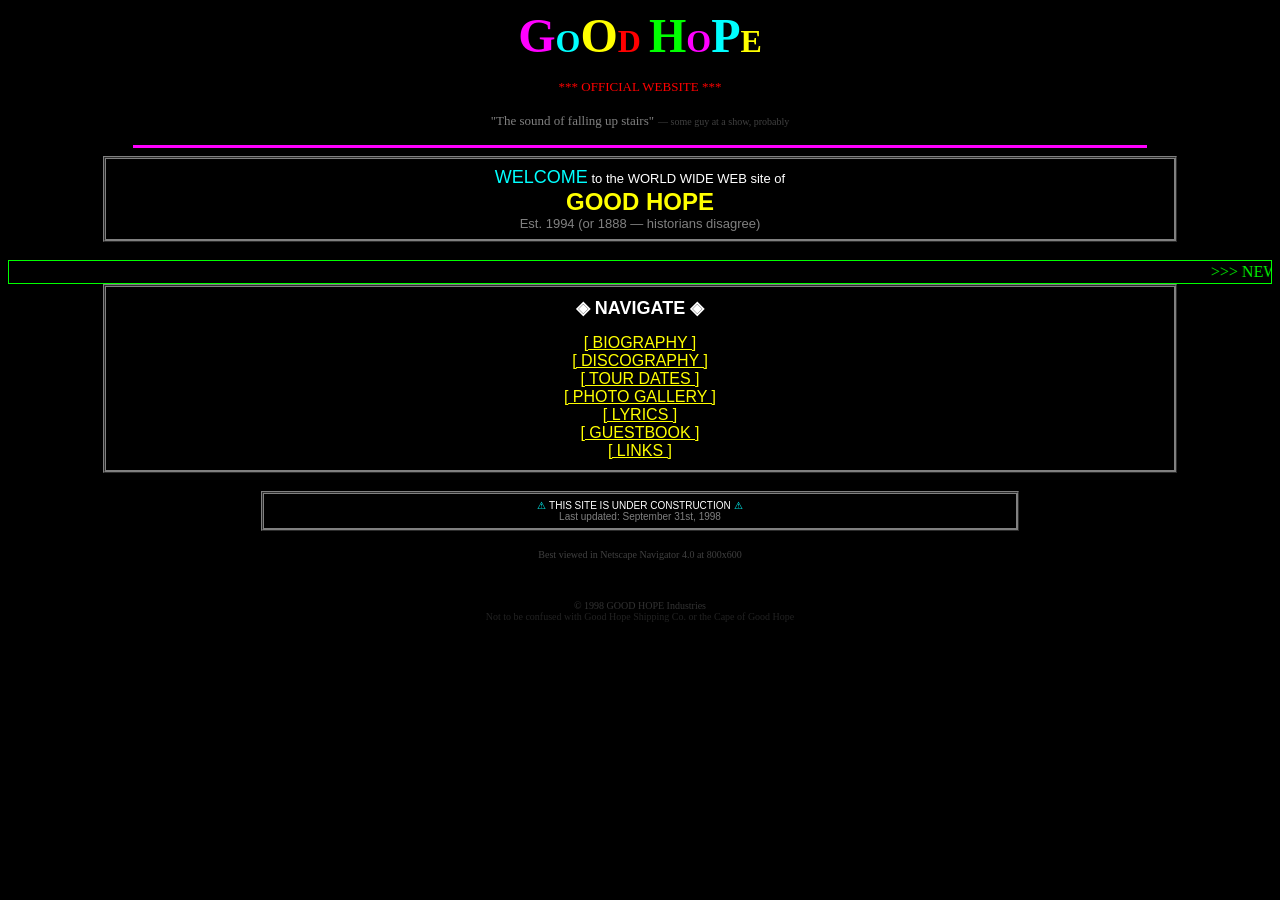
==== goodhope/index.html @ ca10a511 "Web Browser mini-app + Good Hope artist site (6 pages, 1998 web aesthetic)" ====
<!DOCTYPE HTML PUBLIC "-//W3C//DTD HTML 3.2 Final//EN">
<html>
<head>
<title>GOOD HOPE /// official website</title>
<style>
body { background: #000; color: #0f0; font-family: "Comic Sans MS", "Times New Roman", serif; }
a:link { color: #ff0; }
a:visited { color: #f80; }
a:hover { color: #f0f; }
blink { color: #0ff; }
table { border: 2px ridge #808080; }
td { font-family: "Comic Sans MS", sans-serif; font-size: 13px; }
.marquee { background: #000; color: #0f0; border: 1px solid #0f0; padding: 2px; }
</style>
</head>
<body bgcolor="#000000" text="#00ff00" link="#ffff00" vlink="#ff8800">

<center>

<p><font size="7" color="#ff00ff"><b>G</b></font><font size="6" color="#00ffff"><b>O</b></font><font size="7" color="#ffff00"><b>O</b></font><font size="6" color="#ff0000"><b>D</b></font>&nbsp;
<font size="7" color="#00ff00"><b>H</b></font><font size="6" color="#ff00ff"><b>O</b></font><font size="7" color="#00ffff"><b>P</b></font><font size="6" color="#ffff00"><b>E</b></font></p>

<blink><font size="2" color="#ff0000">*** OFFICIAL WEBSITE ***</font></blink>

<p>
<font size="2" color="#808080">"The sound of falling up stairs"</font>
<font size="1" color="#404040">— some guy at a show, probably</font>
</p>

<hr width="80%" color="#ff00ff" size="3">

<table border="1" cellpadding="8" cellspacing="0" width="85%" bordercolor="#00ff00">
<tr>
<td align="center" bgcolor="#000000">
<font size="4" color="#ff0000"><blink>WELCOME</blink></font>
<font size="2" color="#ffffff">to the WORLD WIDE WEB site of</font><br>
<font size="5" color="#ffff00"><b>GOOD HOPE</b></font><br>
<font size="2" color="#808080">Est. 1994 (or 1888 — historians disagree)</font>
</td>
</tr>
</table>

<br>

<marquee class="marquee" scrollamount="3" behavior="scroll">>>> NEW ALBUM "COLLECTING FEATHERED BIRDS" OUT NOW ON 8-TRACK, MINIDISC, AND WAX CYLINDER <<<</marquee>

<br>

<table border="2" cellpadding="10" cellspacing="0" width="85%" bordercolor="#ff00ff">
<tr>
<td bgcolor="#000000" align="center">

<font size="4" color="#ffffff"><b>◈ NAVIGATE ◈</b></font><br><br>

<font size="3"><a href="bio.html">[ BIOGRAPHY ]</a></font><br>
<font size="3"><a href="music.html">[ DISCOGRAPHY ]</a></font><br>
<font size="3"><a href="tour.html">[ TOUR DATES ]</a></font><br>
<font size="3"><a href="photos.html">[ PHOTO GALLERY ]</a></font><br>
<font size="3"><a href="lyrics.html">[ LYRICS ]</a></font><br>
<font size="3"><a href="guestbook.html">[ GUESTBOOK ]</a></font><br>
<font size="3"><a href="links.html">[ LINKS ]</a></font><br>

</td>
</tr>
</table>

<br>

<table border="1" cellpadding="6" cellspacing="0" width="60%" bordercolor="#ffff00">
<tr><td bgcolor="#000000" align="center">
<font size="1" color="#ffffff">
<blink>⚠</blink> THIS SITE IS UNDER CONSTRUCTION <blink>⚠</blink><br>
<font size="1" color="#808080">Last updated: September 31st, 1998</font>
</font>
</td></tr>
</table>

<br>

<font size="1" color="#404040">
Best viewed in Netscape Navigator 4.0 at 800x600<br>
<img src="[data-uri]" alt="[Netscape]" border="0" hspace="2">
<img src="[data-uri]" alt="[Best viewed with Netscape]">
</font>

<br><br>

<font size="1" color="#333">
&copy; 1998 GOOD HOPE Industries<font size="1"><br>
<font size="1" color="#222">Not to be confused with Good Hope Shipping Co. or the Cape of Good Hope</font>
</font>

</center>

</body>
</html>
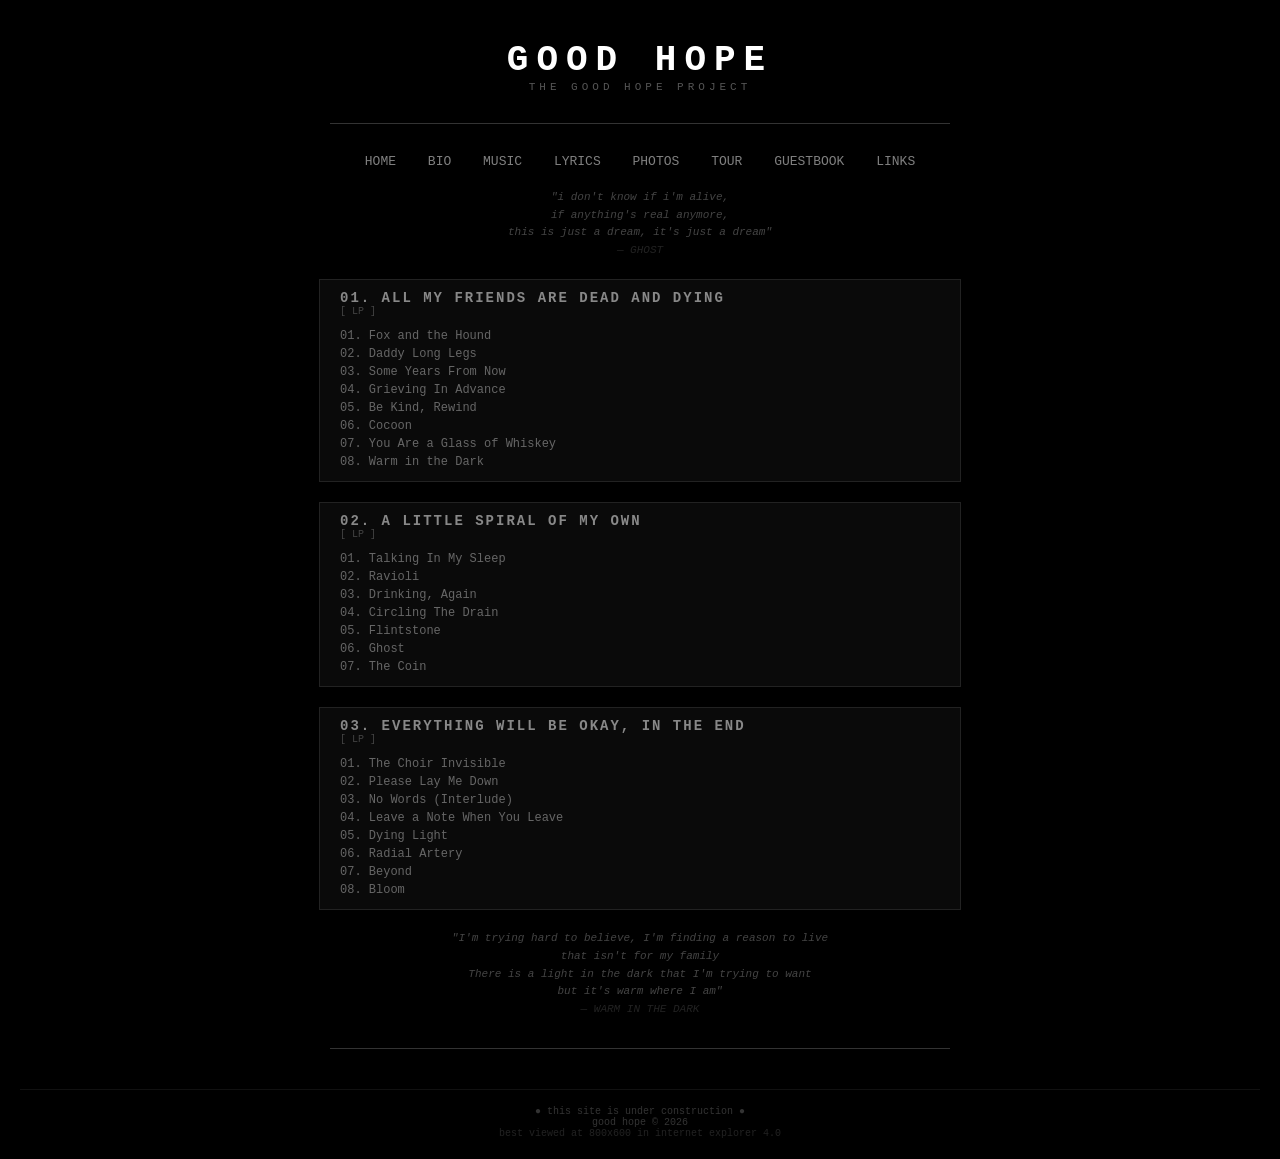
==== commit ca9cb6ef: "rebuild Good Hope site: melancholic/enigmatic tone matching actual lyrics from C:\GOOD HOPE" ====
--- a/goodhope/index.html
+++ b/goodhope/index.html
@@ -1,96 +1,107 @@
 <!DOCTYPE HTML PUBLIC "-//W3C//DTD HTML 3.2 Final//EN">
 <html>
 <head>
-<title>GOOD HOPE /// official website</title>
+<title>good hope</title>
 <style>
-body { background: #000; color: #0f0; font-family: "Comic Sans MS", "Times New Roman", serif; }
-a:link { color: #ff0; }
-a:visited { color: #f80; }
-a:hover { color: #f0f; }
-blink { color: #0ff; }
-table { border: 2px ridge #808080; }
-td { font-family: "Comic Sans MS", sans-serif; font-size: 13px; }
-.marquee { background: #000; color: #0f0; border: 1px solid #0f0; padding: 2px; }
+body { background: #000; color: #c0c0c0; font-family: "Courier New", monospace; margin: 20px; }
+a { color: #808080; text-decoration: none; }
+a:hover { color: #c0c0c0; text-decoration: underline; }
+hr { border: 0; height: 1px; background: #333; }
+.title { font-size: 36px; color: #fff; letter-spacing: 8px; text-align: center; font-weight: bold; margin-top: 40px; }
+.subtitle { text-align: center; font-size: 11px; color: #555; letter-spacing: 4px; }
+.nav { text-align: center; margin: 20px 0; font-size: 13px; }
+.nav a { margin: 0 12px; }
+.line { width: 50%; margin: 30px auto; }
+.album-block { max-width: 600px; margin: 20px auto; padding: 10px 20px; border: 1px solid #222; background: #0a0a0a; }
+.album-title { color: #888; font-size: 14px; letter-spacing: 2px; font-weight: bold; }
+.album-sub { color: #444; font-size: 10px; margin-bottom: 10px; }
+.track { font-size: 12px; color: #666; padding: 2px 0; cursor: default; }
+.track:hover { color: #aaa; }
+.lyric-excerpt { color: #444; font-style: italic; font-size: 11px; margin: 20px auto; max-width: 500px; text-align: center; line-height: 1.6; }
+.footer { text-align: center; font-size: 10px; color: #333; margin-top: 40px; border-top: 1px solid #111; padding-top: 16px; }
+.blink { animation: blink 1.5s step-end infinite; }
+@keyframes blink { 50% { opacity: 0; } }
+#cursor { display: inline; }
 </style>
 </head>
-<body bgcolor="#000000" text="#00ff00" link="#ffff00" vlink="#ff8800">
+<body>
 
-<center>
+<div class="title">GOOD HOPE</div>
+<div class="subtitle">THE GOOD HOPE PROJECT</div>
 
-<p><font size="7" color="#ff00ff"><b>G</b></font><font size="6" color="#00ffff"><b>O</b></font><font size="7" color="#ffff00"><b>O</b></font><font size="6" color="#ff0000"><b>D</b></font>&nbsp;
-<font size="7" color="#00ff00"><b>H</b></font><font size="6" color="#ff00ff"><b>O</b></font><font size="7" color="#00ffff"><b>P</b></font><font size="6" color="#ffff00"><b>E</b></font></p>
+<hr class="line">
 
-<blink><font size="2" color="#ff0000">*** OFFICIAL WEBSITE ***</font></blink>
+<div class="nav">
+<a href="index.html">HOME</a>
+<a href="bio.html">BIO</a>
+<a href="music.html">MUSIC</a>
+<a href="lyrics.html">LYRICS</a>
+<a href="photos.html">PHOTOS</a>
+<a href="tour.html">TOUR</a>
+<a href="guestbook.html">GUESTBOOK</a>
+<a href="links.html">LINKS</a>
+</div>
 
-<p>
-<font size="2" color="#808080">"The sound of falling up stairs"</font>
-<font size="1" color="#404040">— some guy at a show, probably</font>
-</p>
+<div class="lyric-excerpt">
+"i don't know if i'm alive,<br>
+if anything's real anymore,<br>
+this is just a dream, it's just a dream"<br>
+<span style="color:#222;">— GHOST</span>
+</div>
 
-<hr width="80%" color="#ff00ff" size="3">
+<div class="album-block">
+<div class="album-title">01. ALL MY FRIENDS ARE DEAD AND DYING</div>
+<div class="album-sub">[ LP ]</div>
+<div class="track">01. Fox and the Hound</div>
+<div class="track">02. Daddy Long Legs</div>
+<div class="track">03. Some Years From Now</div>
+<div class="track">04. Grieving In Advance</div>
+<div class="track">05. Be Kind, Rewind</div>
+<div class="track">06. Cocoon</div>
+<div class="track">07. You Are a Glass of Whiskey</div>
+<div class="track">08. Warm in the Dark</div>
+</div>
 
-<table border="1" cellpadding="8" cellspacing="0" width="85%" bordercolor="#00ff00">
-<tr>
-<td align="center" bgcolor="#000000">
-<font size="4" color="#ff0000"><blink>WELCOME</blink></font>
-<font size="2" color="#ffffff">to the WORLD WIDE WEB site of</font><br>
-<font size="5" color="#ffff00"><b>GOOD HOPE</b></font><br>
-<font size="2" color="#808080">Est. 1994 (or 1888 — historians disagree)</font>
-</td>
-</tr>
-</table>
+<div class="album-block">
+<div class="album-title">02. A LITTLE SPIRAL OF MY OWN</div>
+<div class="album-sub">[ LP ]</div>
+<div class="track">01. Talking In My Sleep</div>
+<div class="track">02. Ravioli</div>
+<div class="track">03. Drinking, Again</div>
+<div class="track">04. Circling The Drain</div>
+<div class="track">05. Flintstone</div>
+<div class="track">06. Ghost</div>
+<div class="track">07. The Coin</div>
+</div>
 
-<br>
+<div class="album-block">
+<div class="album-title">03. EVERYTHING WILL BE OKAY, IN THE END</div>
+<div class="album-sub">[ LP ]</div>
+<div class="track">01. The Choir Invisible</div>
+<div class="track">02. Please Lay Me Down</div>
+<div class="track">03. No Words (Interlude)</div>
+<div class="track">04. Leave a Note When You Leave</div>
+<div class="track">05. Dying Light</div>
+<div class="track">06. Radial Artery</div>
+<div class="track">07. Beyond</div>
+<div class="track">08. Bloom</div>
+</div>
 
-<marquee class="marquee" scrollamount="3" behavior="scroll">>>> NEW ALBUM "COLLECTING FEATHERED BIRDS" OUT NOW ON 8-TRACK, MINIDISC, AND WAX CYLINDER <<<</marquee>
+<div class="lyric-excerpt">
+"I'm trying hard to believe, I'm finding a reason to live<br>
+that isn't for my family<br>
+There is a light in the dark that I'm trying to want<br>
+but it's warm where I am"<br>
+<span style="color:#222;">— WARM IN THE DARK</span>
+</div>
 
-<br>
+<hr class="line">
 
-<table border="2" cellpadding="10" cellspacing="0" width="85%" bordercolor="#ff00ff">
-<tr>
-<td bgcolor="#000000" align="center">
-
-<font size="4" color="#ffffff"><b>◈ NAVIGATE ◈</b></font><br><br>
-
-<font size="3"><a href="bio.html">[ BIOGRAPHY ]</a></font><br>
-<font size="3"><a href="music.html">[ DISCOGRAPHY ]</a></font><br>
-<font size="3"><a href="tour.html">[ TOUR DATES ]</a></font><br>
-<font size="3"><a href="photos.html">[ PHOTO GALLERY ]</a></font><br>
-<font size="3"><a href="lyrics.html">[ LYRICS ]</a></font><br>
-<font size="3"><a href="guestbook.html">[ GUESTBOOK ]</a></font><br>
-<font size="3"><a href="links.html">[ LINKS ]</a></font><br>
-
-</td>
-</tr>
-</table>
-
-<br>
-
-<table border="1" cellpadding="6" cellspacing="0" width="60%" bordercolor="#ffff00">
-<tr><td bgcolor="#000000" align="center">
-<font size="1" color="#ffffff">
-<blink>⚠</blink> THIS SITE IS UNDER CONSTRUCTION <blink>⚠</blink><br>
-<font size="1" color="#808080">Last updated: September 31st, 1998</font>
-</font>
-</td></tr>
-</table>
-
-<br>
-
-<font size="1" color="#404040">
-Best viewed in Netscape Navigator 4.0 at 800x600<br>
-<img src="[data-uri]" alt="[Netscape]" border="0" hspace="2">
-<img src="[data-uri]" alt="[Best viewed with Netscape]">
-</font>
-
-<br><br>
-
-<font size="1" color="#333">
-&copy; 1998 GOOD HOPE Industries<font size="1"><br>
-<font size="1" color="#222">Not to be confused with Good Hope Shipping Co. or the Cape of Good Hope</font>
-</font>
-
-</center>
+<div class="footer">
+<blink>&#9679;</blink> this site is under construction &#9679;<br>
+good hope &copy; 2026<br>
+<span style="color:#222;">best viewed at 800x600 in internet explorer 4.0</span>
+</div>
 
 </body>
 </html>
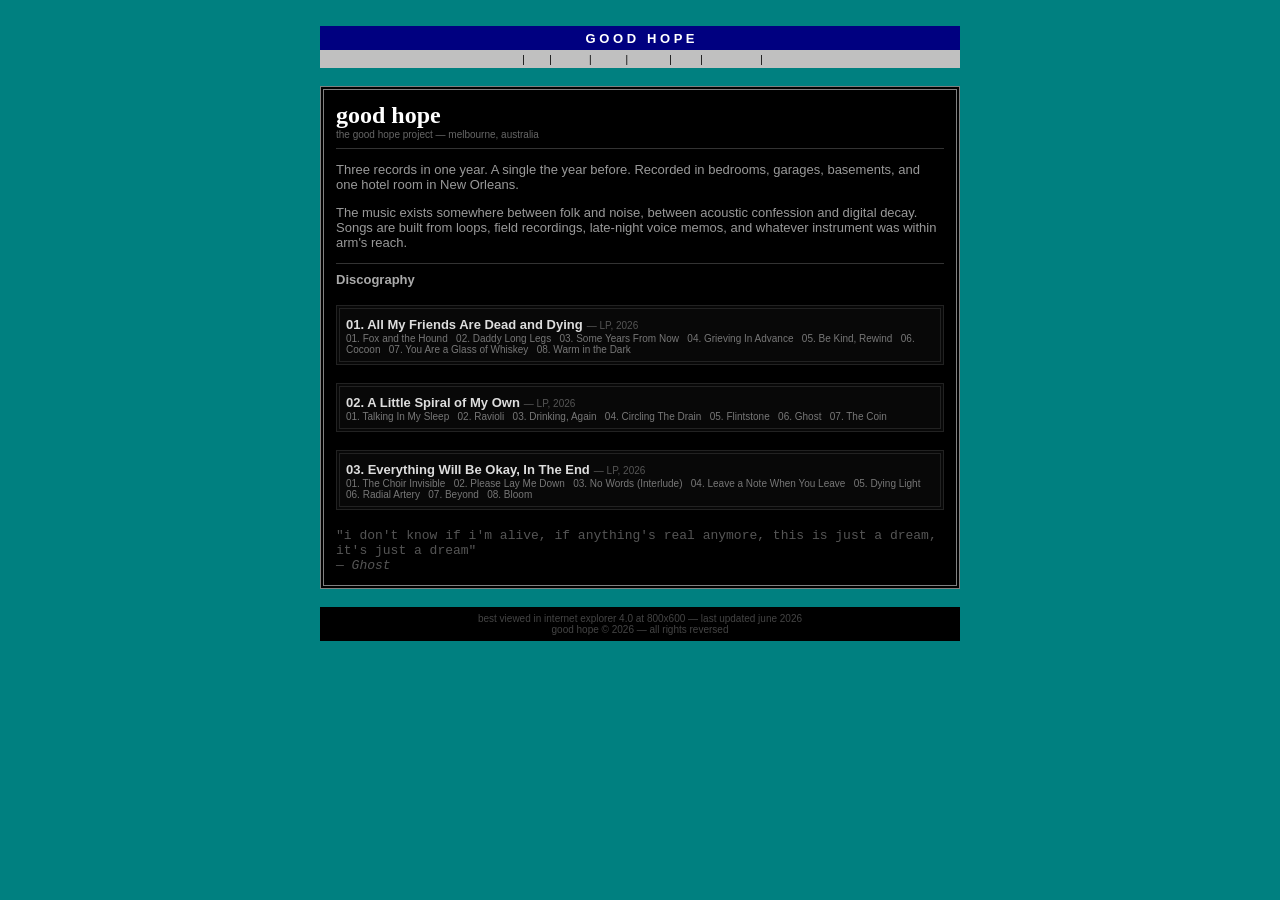
==== commit 475e03fb: "Win98 scrollbars (webkit+ff) + goodhope 1998 web aesthetic: teal bg, bordered tables, nav bars, seri" ====
--- a/goodhope/index.html
+++ b/goodhope/index.html
@@ -1,107 +1,124 @@
 <!DOCTYPE HTML PUBLIC "-//W3C//DTD HTML 3.2 Final//EN">
 <html>
 <head>
-<title>good hope</title>
+<title>good hope /// official site</title>
 <style>
-body { background: #000; color: #c0c0c0; font-family: "Courier New", monospace; margin: 20px; }
-a { color: #808080; text-decoration: none; }
-a:hover { color: #c0c0c0; text-decoration: underline; }
-hr { border: 0; height: 1px; background: #333; }
-.title { font-size: 36px; color: #fff; letter-spacing: 8px; text-align: center; font-weight: bold; margin-top: 40px; }
-.subtitle { text-align: center; font-size: 11px; color: #555; letter-spacing: 4px; }
-.nav { text-align: center; margin: 20px 0; font-size: 13px; }
-.nav a { margin: 0 12px; }
-.line { width: 50%; margin: 30px auto; }
-.album-block { max-width: 600px; margin: 20px auto; padding: 10px 20px; border: 1px solid #222; background: #0a0a0a; }
-.album-title { color: #888; font-size: 14px; letter-spacing: 2px; font-weight: bold; }
-.album-sub { color: #444; font-size: 10px; margin-bottom: 10px; }
-.track { font-size: 12px; color: #666; padding: 2px 0; cursor: default; }
-.track:hover { color: #aaa; }
-.lyric-excerpt { color: #444; font-style: italic; font-size: 11px; margin: 20px auto; max-width: 500px; text-align: center; line-height: 1.6; }
-.footer { text-align: center; font-size: 10px; color: #333; margin-top: 40px; border-top: 1px solid #111; padding-top: 16px; }
-.blink { animation: blink 1.5s step-end infinite; }
-@keyframes blink { 50% { opacity: 0; } }
-#cursor { display: inline; }
+::-webkit-scrollbar { width: 16px; background: #c0c0c0; border-left: 1px solid #808080; }
+::-webkit-scrollbar-thumb { background: #c0c0c0; border: 1px solid; border-color: #dfdfdf #808080 #808080 #dfdfdf; }
+::-webkit-scrollbar-button { display: block; background: #c0c0c0; border: 1px solid; border-color: #dfdfdf #808080 #808080 #dfdfdf; height: 16px; width: 16px; }
+::-webkit-scrollbar-button:vertical:start { background: #c0c0c0 url("data:image/svg+xml,%3Csvg xmlns='http://www.w3.org/2000/svg' width='8' height='4' viewBox='0 0 8 4'%3E%3Cpath d='M0 4 L4 0 L8 4 Z' fill='%23000'/%3E%3C/svg%3E") center/8px 4px no-repeat; }
+::-webkit-scrollbar-button:vertical:end { background: #c0c0c0 url("data:image/svg+xml,%3Csvg xmlns='http://www.w3.org/2000/svg' width='8' height='4' viewBox='0 0 8 4'%3E%3Cpath d='M0 0 L4 4 L8 0 Z' fill='%23000'/%3E%3C/svg%3E") center/8px 4px no-repeat; }
+::-webkit-scrollbar-corner { background: #c0c0c0; }
+* { scrollbar-width: auto; scrollbar-color: #c0c0c0 #808080; }
 </style>
 </head>
-<body>
 
-<div class="title">GOOD HOPE</div>
-<div class="subtitle">THE GOOD HOPE PROJECT</div>
+<body bgcolor="#008080" text="#c0c0c0" link="#c0c0c0" vlink="#808080">
 
-<hr class="line">
+<center>
 
-<div class="nav">
-<a href="index.html">HOME</a>
-<a href="bio.html">BIO</a>
-<a href="music.html">MUSIC</a>
-<a href="lyrics.html">LYRICS</a>
-<a href="photos.html">PHOTOS</a>
-<a href="tour.html">TOUR</a>
-<a href="guestbook.html">GUESTBOOK</a>
-<a href="links.html">LINKS</a>
-</div>
+<br>
 
-<div class="lyric-excerpt">
-"i don't know if i'm alive,<br>
-if anything's real anymore,<br>
-this is just a dream, it's just a dream"<br>
-<span style="color:#222;">— GHOST</span>
-</div>
+<table width="640" border="0" cellpadding="0" cellspacing="0">
+<tr><td bgcolor="#000080" height="24" align="center">
+<font face="Arial" size="2" color="#ffffff"><b>G O O D &nbsp; H O P E</b></font>
+</td></tr>
+<tr><td bgcolor="#c0c0c0" height="18" align="center">
+<font face="Arial" size="1" color="#000000">
+<a href="index.html">home</a> &nbsp;|&nbsp;
+<a href="bio.html">bio</a> &nbsp;|&nbsp;
+<a href="music.html">music</a> &nbsp;|&nbsp;
+<a href="lyrics.html">lyrics</a> &nbsp;|&nbsp;
+<a href="photos.html">photos</a> &nbsp;|&nbsp;
+<a href="tour.html">tour</a> &nbsp;|&nbsp;
+<a href="guestbook.html">guestbook</a> &nbsp;|&nbsp;
+<a href="links.html">links</a>
+</font>
+</td></tr>
+</table>
 
-<div class="album-block">
-<div class="album-title">01. ALL MY FRIENDS ARE DEAD AND DYING</div>
-<div class="album-sub">[ LP ]</div>
-<div class="track">01. Fox and the Hound</div>
-<div class="track">02. Daddy Long Legs</div>
-<div class="track">03. Some Years From Now</div>
-<div class="track">04. Grieving In Advance</div>
-<div class="track">05. Be Kind, Rewind</div>
-<div class="track">06. Cocoon</div>
-<div class="track">07. You Are a Glass of Whiskey</div>
-<div class="track">08. Warm in the Dark</div>
-</div>
+<br>
 
-<div class="album-block">
-<div class="album-title">02. A LITTLE SPIRAL OF MY OWN</div>
-<div class="album-sub">[ LP ]</div>
-<div class="track">01. Talking In My Sleep</div>
-<div class="track">02. Ravioli</div>
-<div class="track">03. Drinking, Again</div>
-<div class="track">04. Circling The Drain</div>
-<div class="track">05. Flintstone</div>
-<div class="track">06. Ghost</div>
-<div class="track">07. The Coin</div>
-</div>
+<table width="640" border="1" bordercolor="#808080" cellpadding="12" bgcolor="#000000">
+<tr>
+<td valign="top">
 
-<div class="album-block">
-<div class="album-title">03. EVERYTHING WILL BE OKAY, IN THE END</div>
-<div class="album-sub">[ LP ]</div>
-<div class="track">01. The Choir Invisible</div>
-<div class="track">02. Please Lay Me Down</div>
-<div class="track">03. No Words (Interlude)</div>
-<div class="track">04. Leave a Note When You Leave</div>
-<div class="track">05. Dying Light</div>
-<div class="track">06. Radial Artery</div>
-<div class="track">07. Beyond</div>
-<div class="track">08. Bloom</div>
-</div>
+<font face="Times New Roman" size="5" color="#ffffff"><b>good hope</b></font><br>
+<font face="Arial" size="1" color="#666666">the good hope project &mdash; melbourne, australia</font>
 
-<div class="lyric-excerpt">
-"I'm trying hard to believe, I'm finding a reason to live<br>
-that isn't for my family<br>
-There is a light in the dark that I'm trying to want<br>
-but it's warm where I am"<br>
-<span style="color:#222;">— WARM IN THE DARK</span>
-</div>
+<hr noshade size="1" color="#333333">
 
-<hr class="line">
+<font face="Arial" size="2" color="#999999">
 
-<div class="footer">
-<blink>&#9679;</blink> this site is under construction &#9679;<br>
-good hope &copy; 2026<br>
-<span style="color:#222;">best viewed at 800x600 in internet explorer 4.0</span>
-</div>
+<p>Three records in one year. A single the year before. Recorded in bedrooms, garages, basements, and one hotel room in New Orleans.</p>
+
+<p>The music exists somewhere between folk and noise, between acoustic confession and digital decay. Songs are built from loops, field recordings, late-night voice memos, and whatever instrument was within arm's reach.</p>
+
+</font>
+
+<hr noshade size="1" color="#333333">
+
+<font face="Arial" size="2" color="#aaaaaa"><b>Discography</b></font><br><br>
+
+<table width="100%" border="1" bordercolor="#222222" cellpadding="6" bgcolor="#080808">
+<tr><td>
+<font face="Arial" size="2" color="#dddddd"><b>01. All My Friends Are Dead and Dying</b></font>
+<font face="Arial" size="1" color="#555555"> &mdash; LP, 2026</font><br>
+<font face="Arial" size="1" color="#777777">
+01. Fox and the Hound &nbsp; 02. Daddy Long Legs &nbsp; 03. Some Years From Now &nbsp; 04. Grieving In Advance &nbsp; 05. Be Kind, Rewind &nbsp; 06. Cocoon &nbsp; 07. You Are a Glass of Whiskey &nbsp; 08. Warm in the Dark
+</font>
+</td></tr>
+</table>
+
+<br>
+
+<table width="100%" border="1" bordercolor="#222222" cellpadding="6" bgcolor="#080808">
+<tr><td>
+<font face="Arial" size="2" color="#dddddd"><b>02. A Little Spiral of My Own</b></font>
+<font face="Arial" size="1" color="#555555"> &mdash; LP, 2026</font><br>
+<font face="Arial" size="1" color="#777777">
+01. Talking In My Sleep &nbsp; 02. Ravioli &nbsp; 03. Drinking, Again &nbsp; 04. Circling The Drain &nbsp; 05. Flintstone &nbsp; 06. Ghost &nbsp; 07. The Coin
+</font>
+</td></tr>
+</table>
+
+<br>
+
+<table width="100%" border="1" bordercolor="#222222" cellpadding="6" bgcolor="#080808">
+<tr><td>
+<font face="Arial" size="2" color="#dddddd"><b>03. Everything Will Be Okay, In The End</b></font>
+<font face="Arial" size="1" color="#555555"> &mdash; LP, 2026</font><br>
+<font face="Arial" size="1" color="#777777">
+01. The Choir Invisible &nbsp; 02. Please Lay Me Down &nbsp; 03. No Words (Interlude) &nbsp; 04. Leave a Note When You Leave &nbsp; 05. Dying Light &nbsp; 06. Radial Artery &nbsp; 07. Beyond &nbsp; 08. Bloom
+</font>
+</td></tr>
+</table>
+
+<br>
+
+<font face="Courier New" size="2" color="#555555">
+"i don't know if i'm alive, if anything's real anymore, this is just a dream, it's just a dream"<br>
+&mdash; <i>Ghost</i>
+</font>
+
+</td>
+</tr>
+</table>
+
+<br>
+
+<table width="640" border="0" cellpadding="4" bgcolor="#000000">
+<tr><td align="center">
+<font face="Arial" size="1" color="#444444">
+best viewed in internet explorer 4.0 at 800x600 &mdash; last updated june 2026<br>
+good hope &copy; 2026 &mdash; all rights reversed
+</font>
+</td></tr>
+</table>
+
+<br><br>
+
+</center>
 
 </body>
 </html>
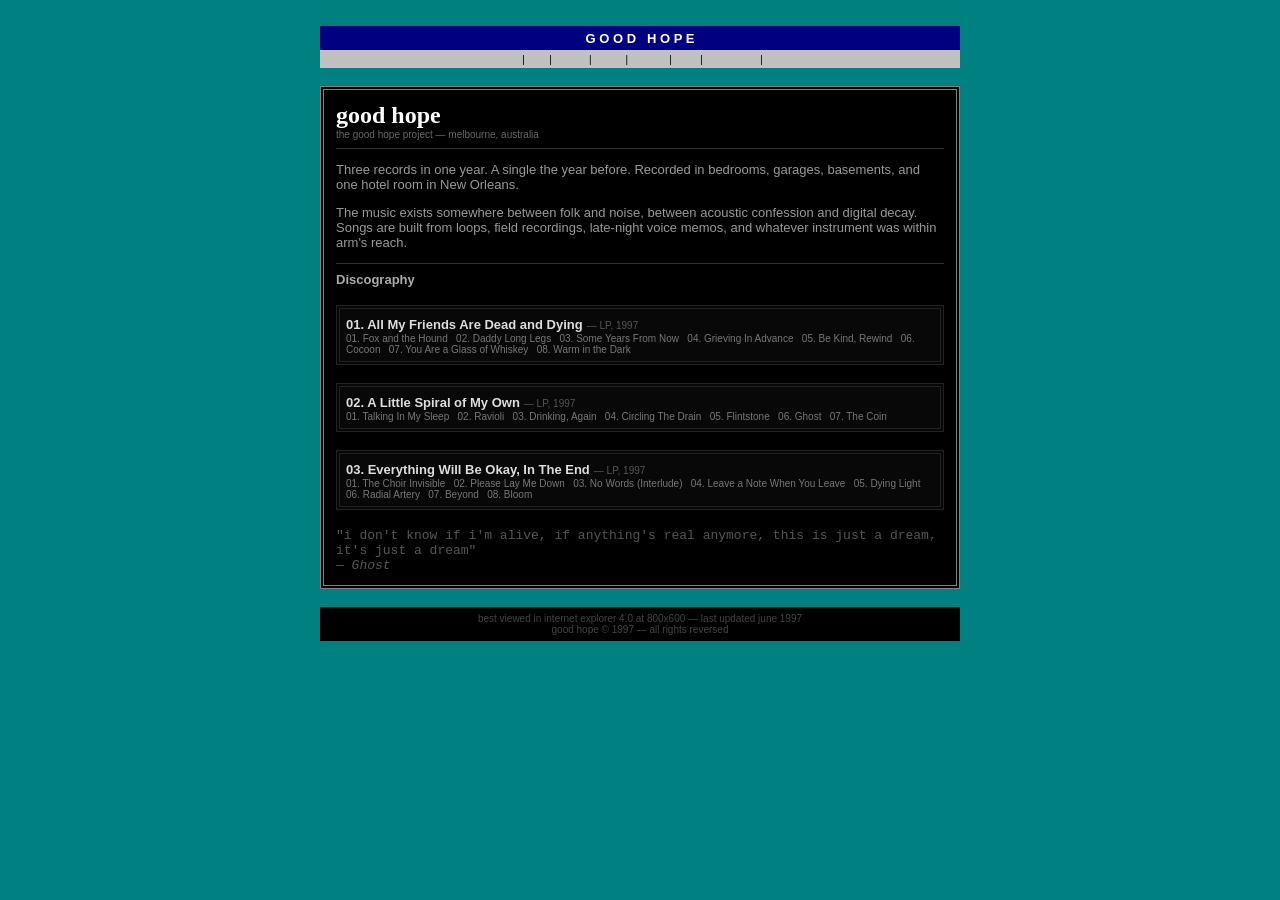
==== commit 73df79e6: "Retro date shift 2025/2026 -> 1996/1997 + 404 I need answers! clickable unlock for Grieving in Advan" ====
--- a/goodhope/index.html
+++ b/goodhope/index.html
@@ -63,7 +63,7 @@
 <table width="100%" border="1" bordercolor="#222222" cellpadding="6" bgcolor="#080808">
 <tr><td>
 <font face="Arial" size="2" color="#dddddd"><b>01. All My Friends Are Dead and Dying</b></font>
-<font face="Arial" size="1" color="#555555"> &mdash; LP, 2026</font><br>
+<font face="Arial" size="1" color="#555555"> &mdash; LP, 1997</font><br>
 <font face="Arial" size="1" color="#777777">
 01. Fox and the Hound &nbsp; 02. Daddy Long Legs &nbsp; 03. Some Years From Now &nbsp; 04. Grieving In Advance &nbsp; 05. Be Kind, Rewind &nbsp; 06. Cocoon &nbsp; 07. You Are a Glass of Whiskey &nbsp; 08. Warm in the Dark
 </font>
@@ -75,7 +75,7 @@
 <table width="100%" border="1" bordercolor="#222222" cellpadding="6" bgcolor="#080808">
 <tr><td>
 <font face="Arial" size="2" color="#dddddd"><b>02. A Little Spiral of My Own</b></font>
-<font face="Arial" size="1" color="#555555"> &mdash; LP, 2026</font><br>
+<font face="Arial" size="1" color="#555555"> &mdash; LP, 1997</font><br>
 <font face="Arial" size="1" color="#777777">
 01. Talking In My Sleep &nbsp; 02. Ravioli &nbsp; 03. Drinking, Again &nbsp; 04. Circling The Drain &nbsp; 05. Flintstone &nbsp; 06. Ghost &nbsp; 07. The Coin
 </font>
@@ -87,7 +87,7 @@
 <table width="100%" border="1" bordercolor="#222222" cellpadding="6" bgcolor="#080808">
 <tr><td>
 <font face="Arial" size="2" color="#dddddd"><b>03. Everything Will Be Okay, In The End</b></font>
-<font face="Arial" size="1" color="#555555"> &mdash; LP, 2026</font><br>
+<font face="Arial" size="1" color="#555555"> &mdash; LP, 1997</font><br>
 <font face="Arial" size="1" color="#777777">
 01. The Choir Invisible &nbsp; 02. Please Lay Me Down &nbsp; 03. No Words (Interlude) &nbsp; 04. Leave a Note When You Leave &nbsp; 05. Dying Light &nbsp; 06. Radial Artery &nbsp; 07. Beyond &nbsp; 08. Bloom
 </font>
@@ -110,8 +110,8 @@
 <table width="640" border="0" cellpadding="4" bgcolor="#000000">
 <tr><td align="center">
 <font face="Arial" size="1" color="#444444">
-best viewed in internet explorer 4.0 at 800x600 &mdash; last updated june 2026<br>
-good hope &copy; 2026 &mdash; all rights reversed
+best viewed in internet explorer 4.0 at 800x600 &mdash; last updated june 1997<br>
+good hope &copy; 1997 &mdash; all rights reversed
 </font>
 </td></tr>
 </table>
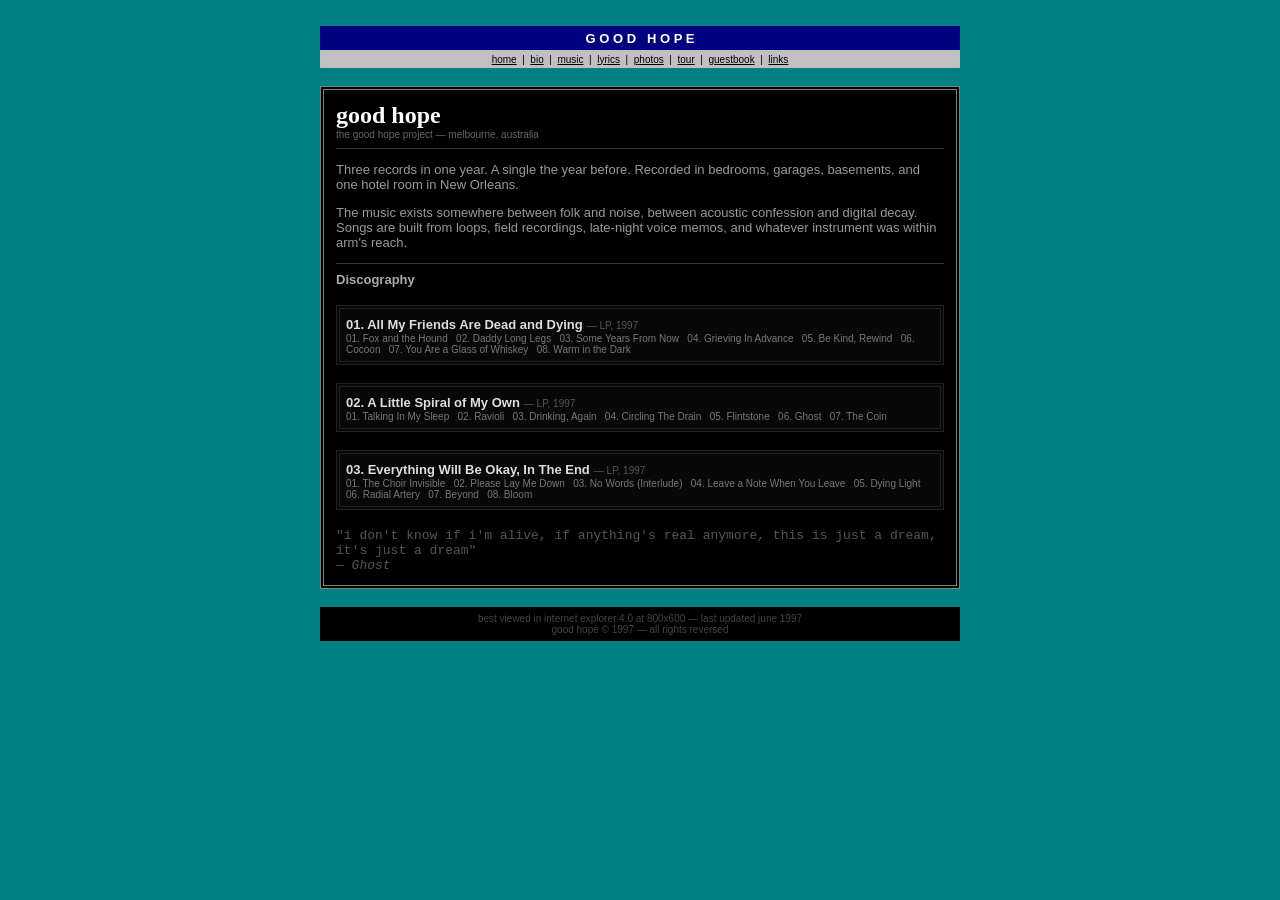
==== commit eaa4ef1c: "fix nav link colors and OK button text color on goodhope pages" ====
--- a/goodhope/index.html
+++ b/goodhope/index.html
@@ -10,6 +10,7 @@
 ::-webkit-scrollbar-button:vertical:end { background: #c0c0c0 url("data:image/svg+xml,%3Csvg xmlns='http://www.w3.org/2000/svg' width='8' height='4' viewBox='0 0 8 4'%3E%3Cpath d='M0 0 L4 4 L8 0 Z' fill='%23000'/%3E%3C/svg%3E") center/8px 4px no-repeat; }
 ::-webkit-scrollbar-corner { background: #c0c0c0; }
 * { scrollbar-width: auto; scrollbar-color: #c0c0c0 #808080; }
+.nav-links a { color:#000; }
 </style>
 </head>
 
@@ -24,7 +25,7 @@
 <font face="Arial" size="2" color="#ffffff"><b>G O O D &nbsp; H O P E</b></font>
 </td></tr>
 <tr><td bgcolor="#c0c0c0" height="18" align="center">
-<font face="Arial" size="1" color="#000000">
+<font face="Arial" size="1" color="#000000" class="nav-links">
 <a href="index.html">home</a> &nbsp;|&nbsp;
 <a href="bio.html">bio</a> &nbsp;|&nbsp;
 <a href="music.html">music</a> &nbsp;|&nbsp;
